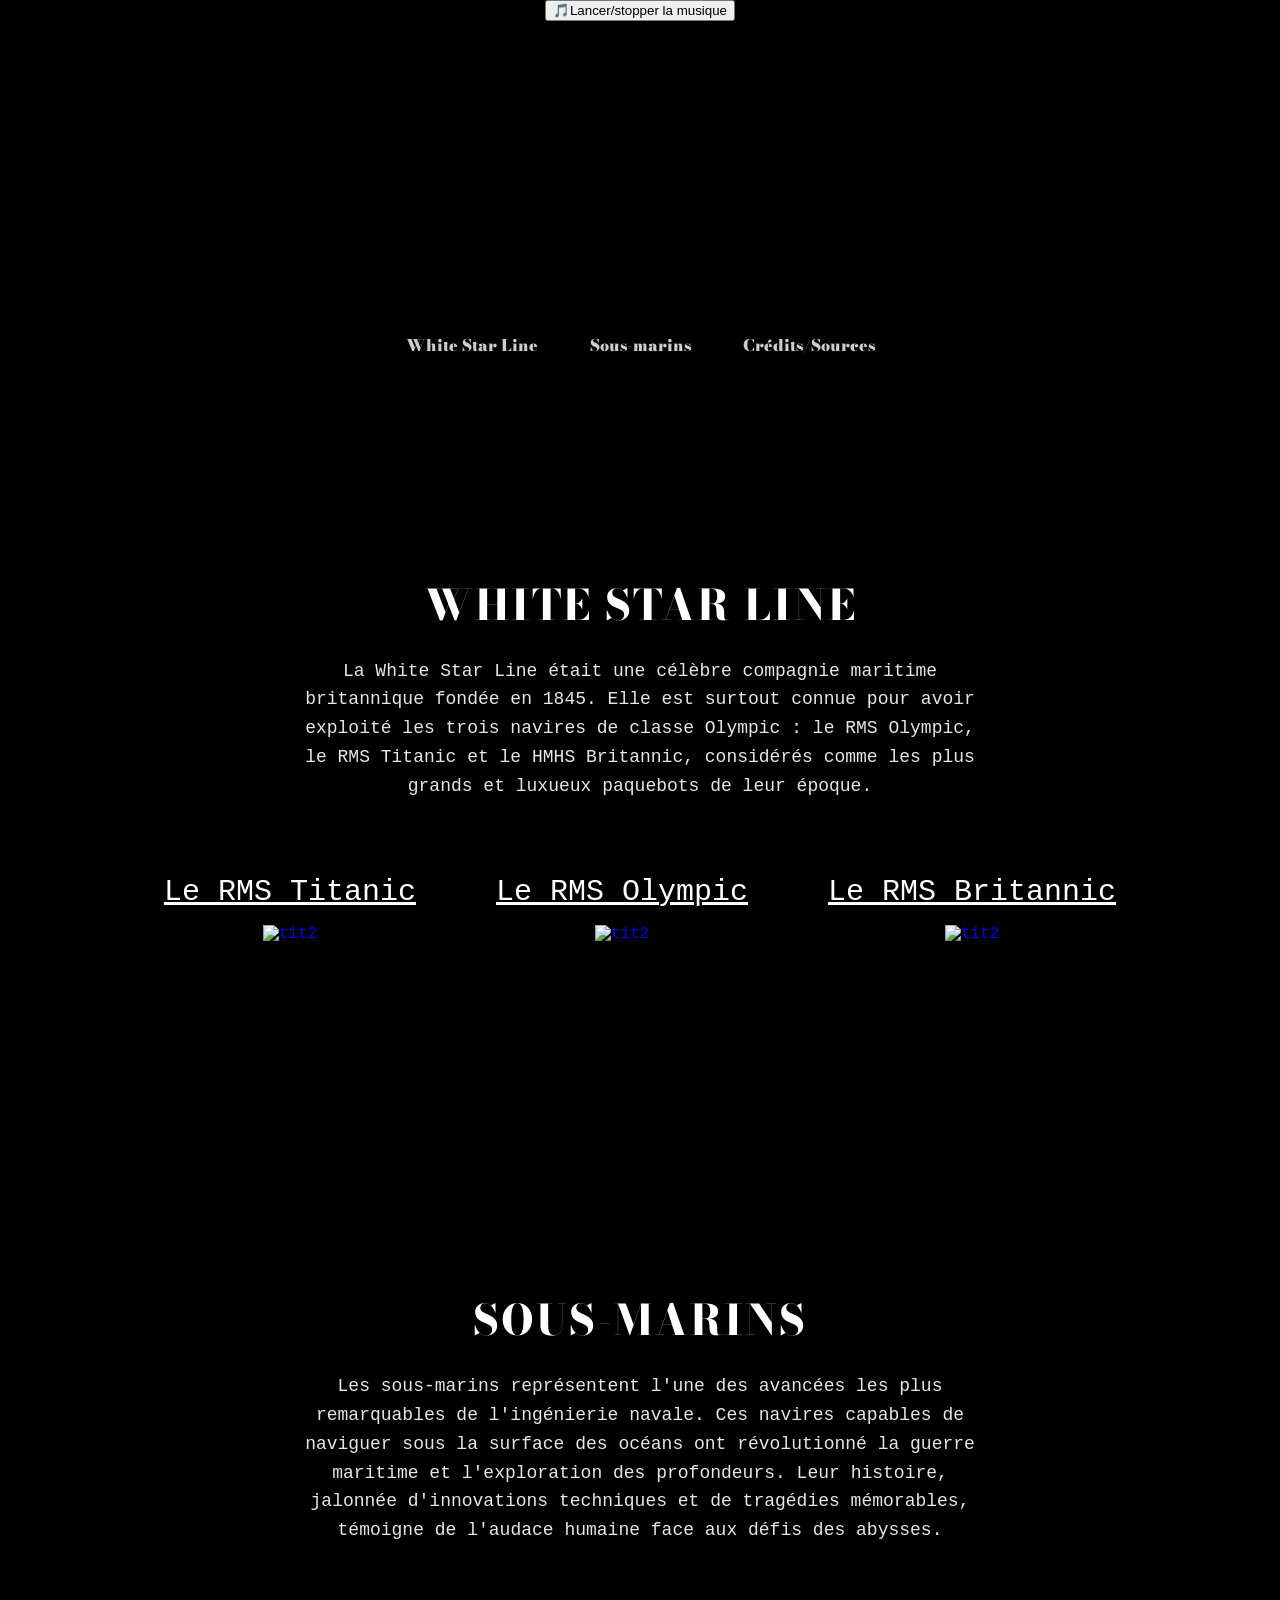
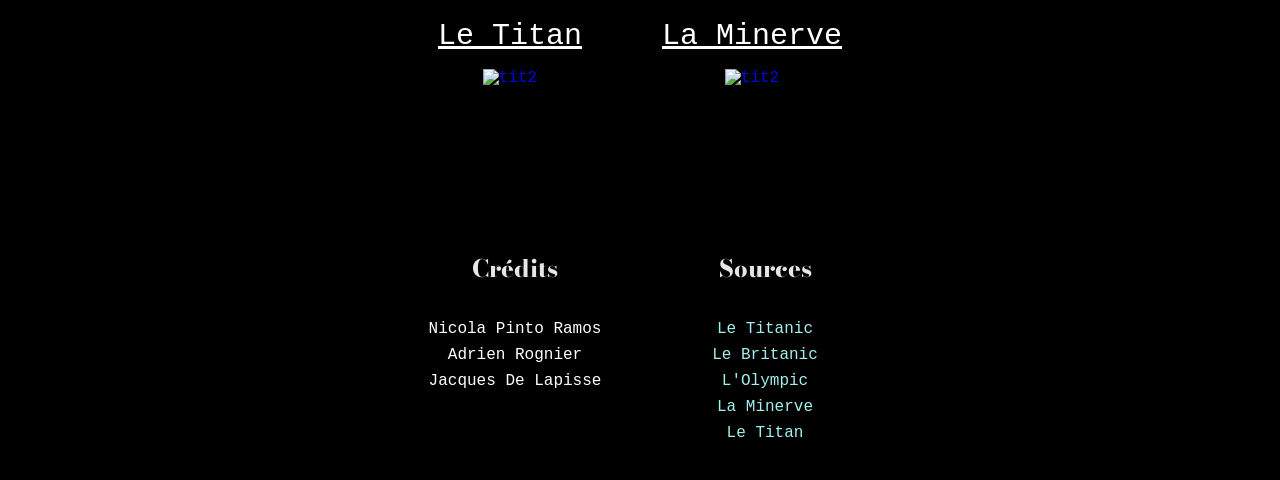
==== index.html @ 566324b8 "Import of adrobot08/nsi-siteweb" ====
<!doctype html>
<html lang="fr">
<head>
  <meta charset="UTF-8">
  <meta http-equiv="X-UA-Compatible" content="IE=edge">
  <meta name="viewport" content="width=device-width, initial-scale=1.0">
  <link rel="stylesheet" href="style.css">
  <link rel="preconnect" href="https://fonts.googleapis.com">
  <link rel="preconnect" href="https://fonts.gstatic.com" crossorigin>
  <link href="https://fonts.googleapis.com/css2?family=Bodoni+Moda:ital,opsz,wght@0,6..96,400..900;1,6..96,400..900&display=swap" rel="stylesheet">
  <title>Histoires Navales.com</title>
</head>

  <header>
    <button onclick="toggleMusic()">🎵Lancer/stopper la musique</button>
<audio id="background-music" loop>
    <source src="https://cdn.glitch.global/f5ce6009-1228-4be5-94bb-b3777fc53977/Jean.m4a?v=1739307633184" type="audio/mpeg">
</audio>
    
    <h1 id="titre" class="titre">HISTOIRES NAVALES</h1>
    <h3 style="margin-left: 10%; margin-right: 10%; color:black; font-size: 20px">
      Bienvenue sur Histoires Navales, votre portail dédié aux récits fascinants des navires qui ont marqué l'histoire maritime. Découvrez les destins extraordinaires des plus célèbres bâtiments ayant sillonné les océans du monde.
    </h3>
    <br/>
    <br/>
    <div class="rechercheP1">
      
        
          <a href="#rms-section">
             <div class="lien">
            White Star Line
            </div>
          </a>
        
      

      
          <a href="#sous-marins-section">
            <div class="lien">
            Sous-marins
            </div>
          </a>
        
       
      <a href="#source">
        <div class="lien">
          Crédits/Sources
        </div>
      </a>
    </div>
    
    <script>
    function toggleMusic() {
        let music = document.getElementById("background-music");
        if (music.paused) {
            music.play();
        } else {
            music.pause();
        }
    }
</script>
    
</header>
<body>
  <div class="p" style="margin-top: 30px">
  <div class="pt" id="rms-section">
    <video autoplay muted loop class="background-video">
      <source src="https://cdn.glitch.global/f5ce6009-1228-4be5-94bb-b3777fc53977/FLORA-mp4_h264-d11e1ea4.mp4?v=1740939141568" type="video/mp4">
      Votre navigateur ne prend pas en charge les vidéos HTML5.
    </video>
    
    <div class="wsl-header">
      <h2 class="wsl-title">White Star Line</h2>
      <p class="wsl-description">La White Star Line était une célèbre compagnie maritime britannique fondée en 1845. Elle est surtout connue pour avoir exploité les trois navires de classe Olympic : le RMS Olympic, le RMS Titanic et le HMHS Britannic, considérés comme les plus grands et luxueux paquebots de leur époque.</p>
    </div>
    
    <div class="ships-container">
      <div class="page">
        <a class="texte2" id="Titanic">Le RMS Titanic</a>
        <a href="titanic.html"><image src="https://cdn.glitch.global/f5ce6009-1228-4be5-94bb-b3777fc53977/affiche.jpg?v=1740609122707" width="260" alt="tit2" class="image2"/></a>
      </div>
      <div class="page">
        <a class="texte2" id="Olympique">Le RMS Olympic</a>
        <a href="Page-Olympique.html"><image src="https://cdn.glitch.global/f5ce6009-1228-4be5-94bb-b3777fc53977/326px-Olympic_postcard.jpg?v=1740903605199" height="385" width="260" alt="tit2" class="image2" style="object-position: left center;"/></a>
      </div>
      <div class="page">
        <a class="texte2" id="Britanique">Le RMS Britannic</a>
        <a href="Page-Britanique.html"><image src="https://cdn.glitch.global/f5ce6009-1228-4be5-94bb-b3777fc53977/Lebritannique.jpg?v=1740606784659"height="385" width="260" alt="tit2" class="image3"/></a>
      </div>
    </div>
    
  </div>
  <div class="p2" id="sous-marins-section">
    <video autoplay muted loop class="background-video">
      <source src="https://cdn.glitch.global/f5ce6009-1228-4be5-94bb-b3777fc53977/FLORA-mp4_h264-290a9260.mp4?v=1740939754937" type="video/mp4">
      Votre navigateur ne prend pas en charge les vidéos HTML5.
    </video>
    
    <div class="submarines-header">
      <h2 class="submarines-title">Sous-Marins</h2>
      <p class="submarines-description">Les sous-marins représentent l'une des avancées les plus remarquables de l'ingénierie navale. Ces navires capables de naviguer sous la surface des océans ont révolutionné la guerre maritime et l'exploration des profondeurs. Leur histoire, jalonnée d'innovations techniques et de tragédies mémorables, témoigne de l'audace humaine face aux défis des abysses.</p>
    </div>
    
    <div class="submarines-container">
      <div class="page">
        <a class="texte2" id="Titan">Le Titan</a>
        <a href="Titan.html"><image src="https://cdn.glitch.global/f5ce6009-1228-4be5-94bb-b3777fc53977/479459962_18509699389004728_6954940238453201155_n.jpg?v=1740761700081"height="385" width="260" alt="tit2" class="image2"/></a>
      </div>
      <div class="page">
        <a class="texte2" id="Minerve">La Minerve</a>
        <a href="Page-Minerve.html"><image src="https://cdn.glitch.global/f5ce6009-1228-4be5-94bb-b3777fc53977/minerev.jpg?v=1740694568074" height="385" width="260" alt="tit2" class="image2"/></a>
      </div>   
    </div>
  </div>
</div>
  
<footer class="footer-container" id="source">
  <div class="table-container">
    <table class="credits-sources-table">
      <tr>
        <th>Crédits</th>
        <th>Sources</th>
      </tr>
      <tr>
        <td>
          <p>Nicola Pinto Ramos</p>
          <p>Adrien Rognier</p>
          <p>Jacques De Lapisse</p>
        </td>
        <td>
          <p><a class="source-link" href="https://fr.wikipedia.org/wiki/Titanic">Le Titanic</a></p>
          <p><a class="source-link" href="https://fr.wikipedia.org/wiki/Britannic">Le Britanic</a></p>
          <p><a class="source-link" href="https://fr.wikipedia.org/wiki/Olympic_(paquebot)">L'Olympic</a></p>
          <p><a class="source-link" href="https://fr.wikipedia.org/wiki/Minerve_(sous-marin)">La Minerve</a></p>
          <p><a class="source-link" href="https://fr.wikipedia.org/wiki/Accident_du_submersible_Titan">Le Titan</a></p>
        </td>
      </tr>
    </table>
  </div>
</footer>

</body>
</html>
---- style.css ----
.titre {
  font-size: 48px;
  font-family: "Bodoni Moda", serif;
  font-weight: 800;
  font-style: normal;
  margin-top: 5%;
  color: black
}

/*accés pages*/
.rechercheP1
{
  display: flex;
  align-items: flex-start;
  flex-direction:linear;
  gap:20px;
  justify-content:center;
}
.rechercheP2
{
  display:flex;
  align-items:flex-start;
  color:#f3f3f3;
  padding:10px;
  min-width:10px;
  min-height:10px;
  margin-top:20px;
  border-radius: 10px;
  
}

a {
  text-decoration: none;
}

.lien {
  color: rgba(255, 255, 255, 0.8);
  margin: 16px;
  font-family: "Bodoni Moda", serif;
  font-weight: 900;
  font-style: normal;
  padding-top: 2px;
  padding-bottom: 2px;
}

.lien:hover {
    border-top: 2px solid rgba(255, 255, 255, 0.8);
    border-bottom: 2px solid rgba(255, 255, 255, 0.8);
    cursor: pointer;
    padding: 0;
}

header
{
  background-image: linear-gradient(to bottom, rgba(0, 0, 0, 0) 70%, rgba(0, 0, 0, 1) 85%), url("https://cdn.glitch.global/f5ce6009-1228-4be5-94bb-b3777fc53977/fond.avif?v=1740608006601");
  background-size: cover;
  background-position: center;
  background-repeat: no-repeat;
  width: 100%;
}
/*body*/
body
{
  color:white;
  font-family:"Courier",serif;
  background-color:black;
  text-align:center;
  background-size: cover;
  background-position: center;
  height: 100vh;
  margin: 0;
}
.texte1
{
  margin: 40px;
  margin-left: 300px;
  margin-right: 300px;
}
.truc1
{
  color:#a2f1ee;
  text-decoration: underline;
}

.texte2
{
  font-size:30px;
  text-decoration:underline;
}

.p
{
  display: flex;
  align-items:center;
  flex-direction:column;
  gap:50px;
  justify-content:center;
  
}
.page
{
  display:flex;
  align-items:center;
  padding:10px;
  min-width:10px;
  min-height:10px;
  margin-top:20px;
  border-radius: 10px;
  flex-direction:column;
  gap: 16px
}
.pt, .p2 {
  position: relative;
  border-radius: 4px;
  display: flex;
  align-items: center;
  flex-direction: row;
  justify-content: center;
  background-size: cover;
  background-position: center;
  background-repeat: no-repeat;
  width: 95%;
  color: white;
 
}

.pt::before, .p2::before {
  content: "";
  position: absolute;
  top: 0;
  left: 0;
  width: 100%;
  height: 100%;
  background: rgba(0, 0, 0, 0.6);
  border-radius: 4px;
  z-index: 1;
}

.pt > *, .p2 > * {
  position: relative;
  z-index: 2; 
}

.pt {
  position: relative;
  gap: 60px;
  overflow: hidden; /* Pour s'assurer que la vidéo ne déborde pas */
  width: 100%; /* Augmentation de la largeur */
  min-height: 600px; /* Définir une hauteur minimale */
  padding: 40px 20px; /* Ajouter du padding pour plus d'espace intérieur */
  flex-direction: column; /* Changer la direction en colonne */
  gap: 24px; /* Ajuster l'espace entre les éléments */
}

.pt .background-video {
  position: absolute;
  top: 0;
  left: 0;
  width: 100%;
  height: 100%;
  object-fit: cover;
  z-index: 0;
}

.pt::before {
  content: "";
  position: absolute;
  top: 0;
  left: 0;
  width: 100%;
  height: 100%;
  background: rgba(0, 0, 0, 0.6);
  border-radius: 4px;
  z-index: 1;
}

.pt > * {
  position: relative;
  z-index: 2; 
}

/* On garde le reste tel quel */
.pt > *:not(.background-video) {
  position: relative;
  z-index: 2; 
}

.p2 {
  position: relative;
  overflow: hidden; 
  width: 100%; 
  min-height: 600px; 
  padding: 40px 20px; 
  flex-direction: column; 
  gap: 24px; 
}

.p2 .background-video {
  position: absolute;
  top: 0;
  left: 0;
  width: 100%;
  height: 100%;
  object-fit: cover;
  z-index: 0;
}

/* On garde le reste tel quel */
.p2 > *:not(.background-video) {
  position: relative;
  z-index: 2; 
}

.credit
{
  color:#0d83e5;
  font-size:10px;
}

/* Styles pour le footer */
.footer-container {
  width: 100%;
  padding: 20px 0;
  background-color: rgba(0, 0, 0, 0.8);
}

.footer-title {
  font-family: "Bodoni Moda", serif;
  font-size: 32px;
  font-weight: 800;
  margin-bottom: 20px;
  color: white;
  text-align: center;
}

.footer-section {
  display: flex;
  justify-content: center;
  align-items: flex-start;
  gap: 100px;
  margin: 0 auto;
}

.credits-section, .sources-section {
  text-align: center;
}

.credits-section h3, .sources-section h3 {
  font-size: 18px;
  color: white;
  margin-bottom: 10px;
}

.credits-section p, .sources-section p {
  margin: 5px 0;
  font-size: 12px;
}

.sources-section a {
  color: #0d83e5;
  text-decoration: none;
}

.sources-section a:hover {
  text-decoration: underline;
}

/* Styles pour le header White Star Line */
.wsl-header {
  width: 100%;
  max-width: 800px;
  margin: 0 auto 20px auto; /* Réduire la marge en bas */
  text-align: center;
}

.wsl-title {
  font-family: "Bodoni Moda", serif;
  font-size: 42px;
  font-weight: 800;
  margin-bottom: 20px;
  color: white;
  text-transform: uppercase;
  letter-spacing: 2px;
}

.wsl-description {
  font-family: "Courier", serif;
  font-size: 18px;
  line-height: 1.6;
  color: rgba(255, 255, 255, 0.9);
  max-width: 700px;
  margin: 0 auto;
}

/* Style pour le conteneur des navires */
.ships-container {
  display: flex;
  flex-direction: row;
  justify-content: center;
  align-items: flex-start;
  gap: 60px;
  width: 100%;
}

/* Styles pour l'en-tête des sous-marins */
.submarines-header {
  width: 100%;
  max-width: 800px;
  margin: 0 auto 20px auto; 
  text-align: center;
}

.submarines-title {
  font-family: "Bodoni Moda", serif;
  font-size: 42px;
  font-weight: 800;
  margin-bottom: 20px;
  color: white;
  text-transform: uppercase;
  letter-spacing: 2px;
}

.submarines-description {
  font-family: "Courier", serif;
  font-size: 18px;
  line-height: 1.6;
  color: rgba(255, 255, 255, 0.9);
  max-width: 700px;
  margin: 0 auto;
}

/* Style pour le conteneur des sous-marins */
.submarines-container {
  display: flex;
  flex-direction: row;
  justify-content: center;
  align-items: flex-start;
  gap: 60px;
  width: 100%;
}

.T1
{
  position: relative;
  border-radius: 4px;
  display: flex;
  align-items: center;
  flex-direction: row;
  justify-content: center;
  background-size: cover;
  gap: 60px;
}

/* Styles pour le tableau de crédits et sources */
.table-container {
  width: 80%;
  max-width: 500px;
  margin: 0 auto;
}

.credits-sources-table {
  width: 100%;
  border-collapse: collapse;
  color: white;
  table-layout: fixed; /* Pour avoir des colonnes de largeur égale */
}

.credits-sources-table th, 
.credits-sources-table td {
  width: 50%; /* Chaque colonne prend exactement 50% de la largeur du tableau */
}

.credits-sources-table th {
  font-family: "Bodoni Moda", serif;
  font-size: 24px;
  font-weight: 800;
  padding: 15px;
  text-align: center;
  color: rgba(255, 255, 255, 0.9);
}

.credits-sources-table td {
  padding: 10px;
  vertical-align: top;
  text-align: center;
}

.credits-sources-table p {
  margin: 8px 0;
}

/* Style pour les liens sources */
.source-link {
  color: #a2f1ee;
  text-decoration: none;
  transition: all 0.2s ease;
}

.source-link:hover {
  text-decoration: underline;
  color: white;
}

.image2 {
  object-fit: cover;
  object-position: 20% 50%; /* Affiche la partie gauche de l'image */
  width: 260px;
  height: 385px;
}

.image3 {
  object-fit: cover;
  object-position: 20% 50%; /* Affiche la partie gauche de l'image */
  width: 260px;
  height: 385px;
}
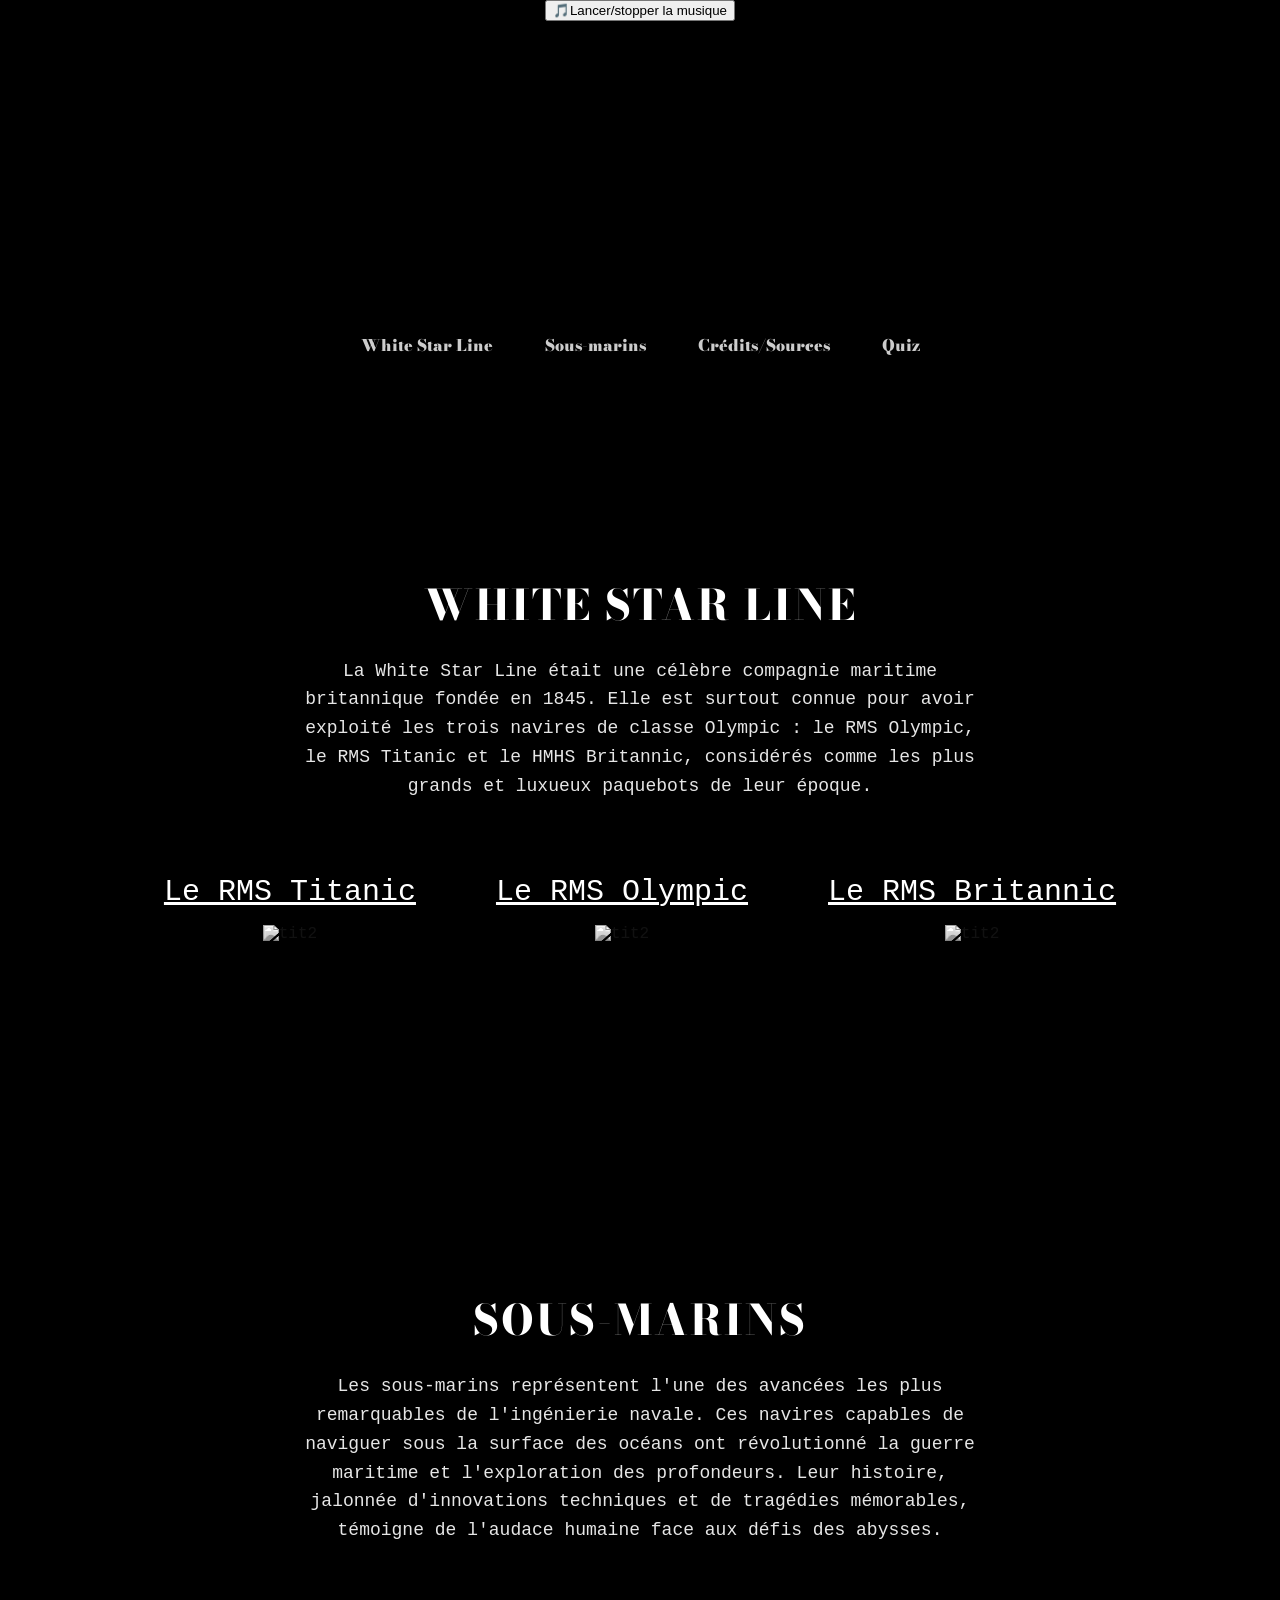
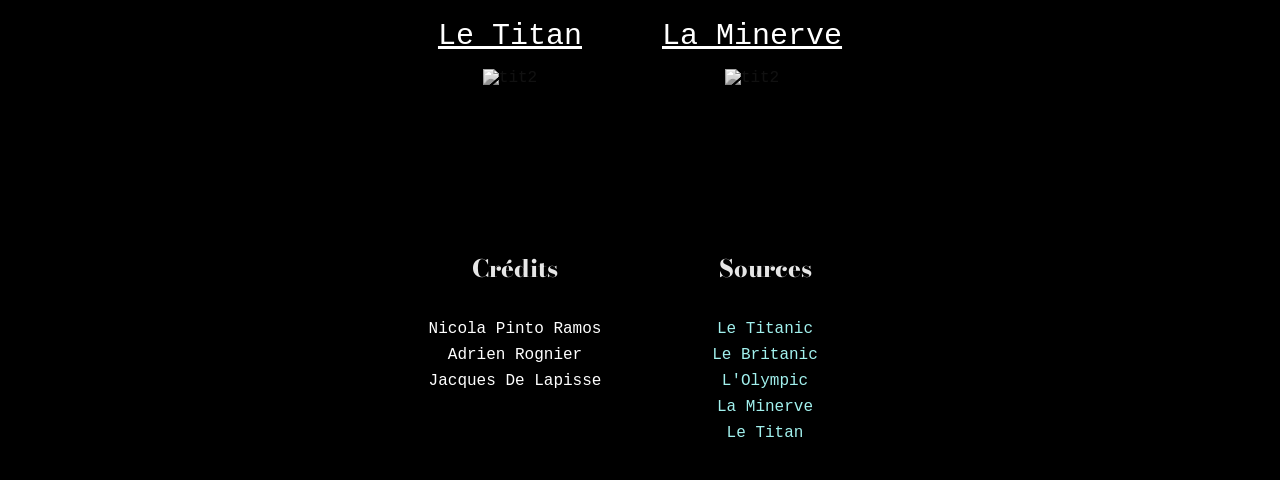
==== commit abf256df: "add QCMs" ====
--- a/index.html
+++ b/index.html
@@ -45,6 +45,12 @@
       <a href="#source">
         <div class="lien">
           Crédits/Sources
+        </div>
+      </a>
+
+      <a href="QCMs.html">
+        <div class="lien">
+          Quiz
         </div>
       </a>
     </div>
--- a/style.css
+++ b/style.css
@@ -413,4 +413,14 @@
   object-position: 20% 50%; /* Affiche la partie gauche de l'image */
   width: 260px;
   height: 385px;
+}
+
+
+img {
+    filter: grayscale(100%);
+    transition: filter 0.9s ease-in-out;
+}
+
+img:hover {
+    filter: grayscale(0%);
 }
